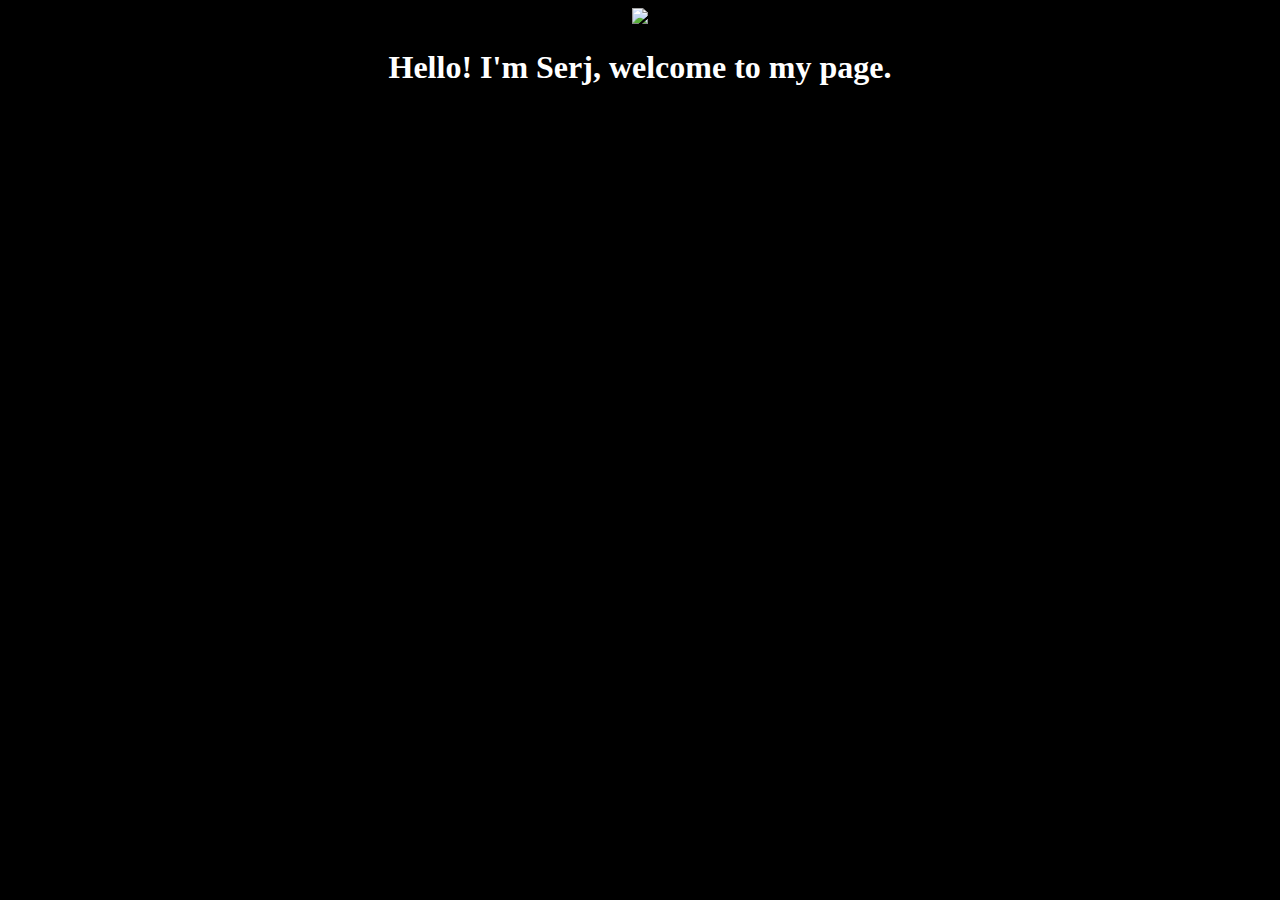
==== practice/personal_page.html @ 5e87ccfb "Update and rename personal_website to personal_page.html" ====
<!DOCTYPE html>
<head>
  <title>Serj86</title>
  <style>
    body {
      text-align: center;
	  background-color: black;
	  color: White;
    }
  </style>
</head>
<body>
  <img src="https://avatars.githubusercontent.com/serj86">
  <h1>Hello! I'm Serj, welcome to my page.</h1>
</body>
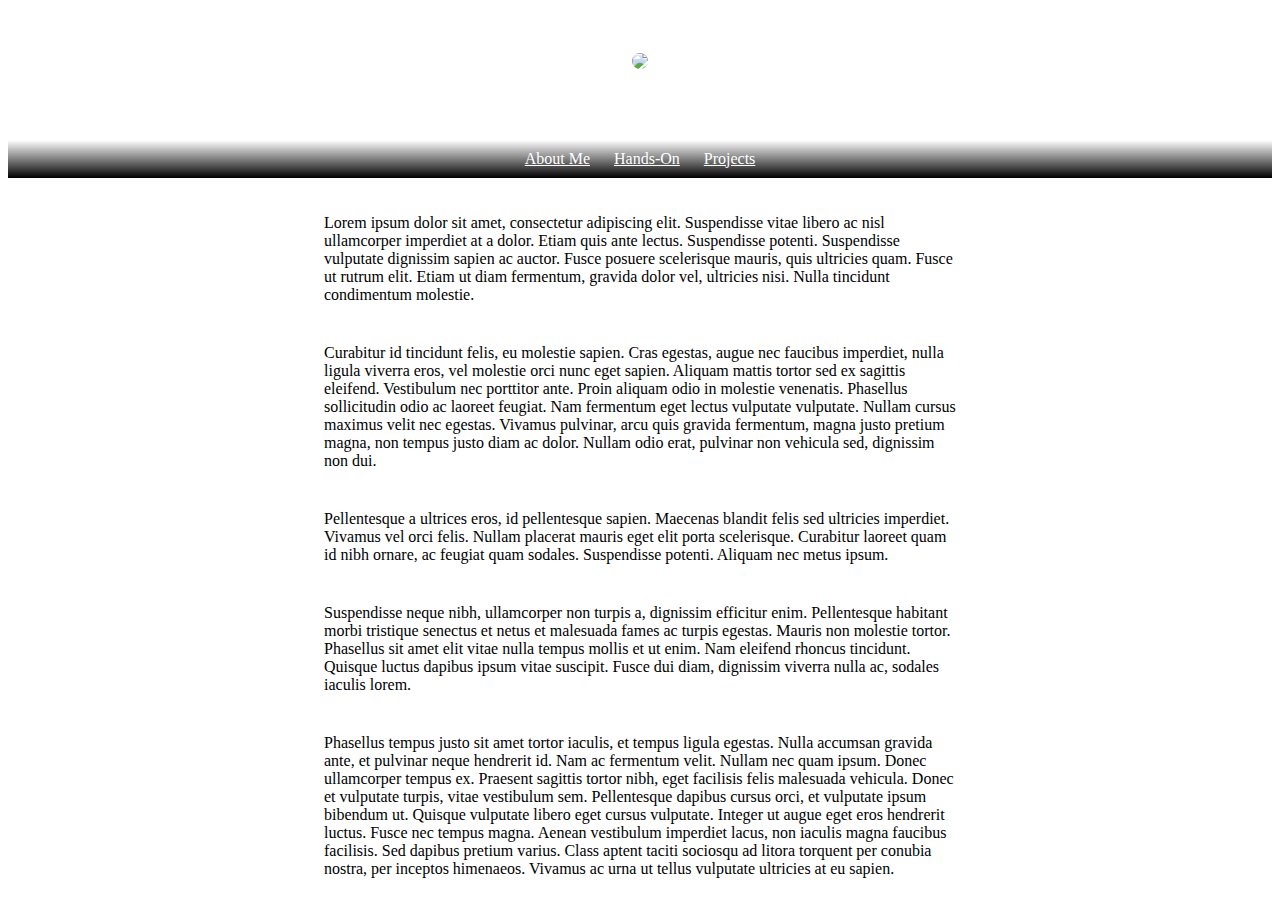
==== commit d4452d94: "edited main page + added jquery file" ====
--- a/practice/personal_page.html
+++ b/practice/personal_page.html
@@ -1,15 +1,92 @@
 <!DOCTYPE html>
 <head>
+  <script src="../jquery-1.12.1.min.js"></script>
+  <link href='https://fonts.googleapis.com/css?family=Slackey' rel='stylesheet' type='text/css'>
+  <link href="../normalize.css" rel="stylesheet">
   <title>Serj86</title>
   <style>
-    body {
+    header {
       text-align: center;
 	  background-color: black;
-	  color: White;
+      background: url('../media/stars-690522.jpg'); 
+      background-size: cover;
+	  color: white;
+    }
+	
+    h1 {
+      font-family: 'Slackey', cursive;
+      font-size: 25px;
+	  text-shadow: 3px 3px 5px rgba(255,255,255,.8);
+    }
+	
+    .logo {
+      margin: 40px 0px 0px 0px;
+      border: 5px solid white;
+      border-radius: 50%;
+	  box-shadow: 5px 10px 10px rgba(255,255,255,.5);
+    }
+	
+    .mul {
+      padding: 10px;
+      background: rgba(0,0,255,0.5);
+	  background: linear-gradient(bottom, rgba(0,0,0,1), rgba(0,0,0,0));
+	  background: -webkit-linear-gradient(bottom, rgba(0,0,0,1), rgba(0,0,0,0));
+	  background: -moz-linear-gradient(bottom, rgba(0,0,0,1), rgba(0,0,0,0));
+	  background: -o-linear-gradient(bottom, rgba(0,0,0,1), rgba(0,0,0,0));
+    }
+	
+    .mli {
+      display: inline;
+      padding: 0px 10px 0px 10px;
+    }
+	
+    p {
+      max-width: 600px;
+      padding: 20px;
+      margin: 0 auto;
+    }
+	
+    .topmenu {
+      color: white;
+    }
+	
+	@media (min-width: 1200px) {
+		p {
+			max-width: 50%;
+		}
+	}
+	
+    @media (max-width: 600px) {
+      h1 {
+        font-size: 15px;
+        padding: 5px;
+      }
+	  
+      .mli {
+        padding: 5px;
+        display: block;
+      }
+	  
     }
   </style>
 </head>
 <body>
-  <img src="https://avatars.githubusercontent.com/serj86">
-  <h1>Hello! I'm Serj, welcome to my page.</h1>
+	<header>
+		<img class="logo" src="../media/glowspin.gif">
+		<h1>Hi! I'm Serj, welcome to my page.</h1>
+		<ul class="mul">
+		  <li class="mli"><a class="topmenu" href="#">About Me</a></li>
+		  <li class="mli"><a class="topmenu" href="#">Hands-On</a></li>
+		  <li class="mli"><a class="topmenu" href="#">Projects</a></li>
+		</ul>
+	</header>
+	<p>Lorem ipsum dolor sit amet, consectetur adipiscing elit. Suspendisse vitae libero ac nisl ullamcorper imperdiet at a dolor. Etiam quis ante lectus. Suspendisse potenti. Suspendisse vulputate dignissim sapien ac auctor. Fusce posuere scelerisque mauris, quis ultricies quam. Fusce ut rutrum elit. Etiam ut diam fermentum, gravida dolor vel, ultricies nisi. Nulla tincidunt condimentum molestie.</p>
+	<p>Curabitur id tincidunt felis, eu molestie sapien. Cras egestas, augue nec faucibus imperdiet, nulla ligula viverra eros, vel molestie orci nunc eget sapien. Aliquam mattis tortor sed ex sagittis eleifend. Vestibulum nec porttitor ante. Proin aliquam odio in molestie venenatis. Phasellus sollicitudin odio ac laoreet feugiat. Nam fermentum eget lectus vulputate vulputate. Nullam cursus maximus velit nec egestas. Vivamus pulvinar, arcu quis gravida fermentum, magna justo pretium magna, non tempus justo diam ac dolor. Nullam odio erat, pulvinar non vehicula sed, dignissim non dui.</p>
+	<p>Pellentesque a ultrices eros, id pellentesque sapien. Maecenas blandit felis sed ultricies imperdiet. Vivamus vel orci felis. Nullam placerat mauris eget elit porta scelerisque. Curabitur laoreet quam id nibh ornare, ac feugiat quam sodales. Suspendisse potenti. Aliquam nec metus ipsum.</p>
+	<p>Suspendisse neque nibh, ullamcorper non turpis a, dignissim efficitur enim. Pellentesque habitant morbi tristique senectus et netus et malesuada fames ac turpis egestas. Mauris non molestie tortor. Phasellus sit amet elit vitae nulla tempus mollis et ut enim. Nam eleifend rhoncus tincidunt. Quisque luctus dapibus ipsum vitae suscipit. Fusce dui diam, dignissim viverra nulla ac, sodales iaculis lorem.</p>
+	<p>Phasellus tempus justo sit amet tortor iaculis, et tempus ligula egestas. Nulla accumsan gravida ante, et pulvinar neque hendrerit id. Nam ac fermentum velit. Nullam nec quam ipsum. Donec ullamcorper tempus ex. Praesent sagittis tortor nibh, eget facilisis felis malesuada vehicula. Donec et vulputate turpis, vitae vestibulum sem. Pellentesque dapibus cursus orci, et vulputate ipsum bibendum ut. Quisque vulputate libero eget cursus vulputate. Integer ut augue eget eros hendrerit luctus. Fusce nec tempus magna. Aenean vestibulum imperdiet lacus, non iaculis magna faucibus facilisis. Sed dapibus pretium varius. Class aptent taciti sociosqu ad litora torquent per conubia nostra, per inceptos himenaeos. Vivamus ac urna ut tellus vulputate ultricies at eu sapien.</p>
+
+	<script>
+	  
+	</script>
 </body>
